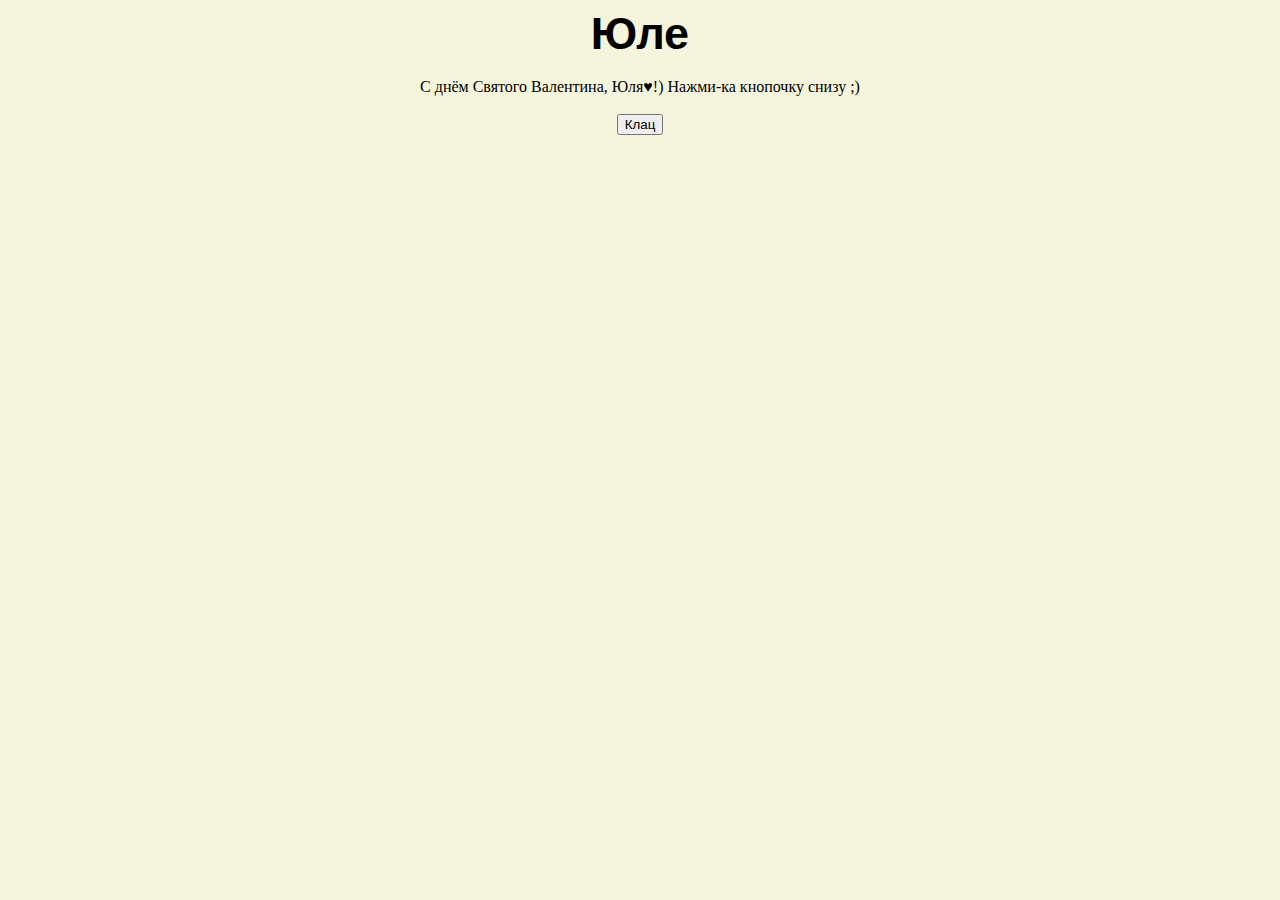
==== 14febrary.html @ 225efe0f "Add files via upload" ====
<!DOCTYPE html>
<html lang="ru">
<head>
    <meta charset="UTF-8">
    <link rel="stylesheet" href="css/stylefeb.css">
    <title>С днём Святого Валентина</title>
</head>
<body>
    <div class="zg">
    <span><b>Юле</b></span>
    </div>
    <br>
    <div class="osnova">
        <span>С днём Святого Валентина, Юля♥!) Нажми-ка кнопочку снизу ;)</span>
    </div>
    <style>
        img {
            position: absolute;
            top: -100px;
            left: -100px;
        }
    </style>
    <script src="https://ajax.googleapis.com/ajax/libs/jquery/3.5.1/jquery.min.js"></script>
    <br>
    <div class="lolaa">
    <input type="button" value="Клац" id="myButton">
    </div>
    <img id="myGif" src="../image/котик.gif" alt="Моя гифка" width="100px" height="100px">

    <script type="text/javascript">
        $('#myButton').click(function(){
            $('#myGif').animate({top: '150px', left: '300px'}, 500); // Устанавливаем начальные координаты гифки
        });
    </script>
</body>
</html>
---- css/stylefeb.css ----
body{
    background-color: #f5f5dc;
}

.zg{
    font-size: 45px;
    font-family: sans-serif;
    text-align: center;
}

.osnova{
    text-align: center;
}

.lolaa{
    text-align: center;
}
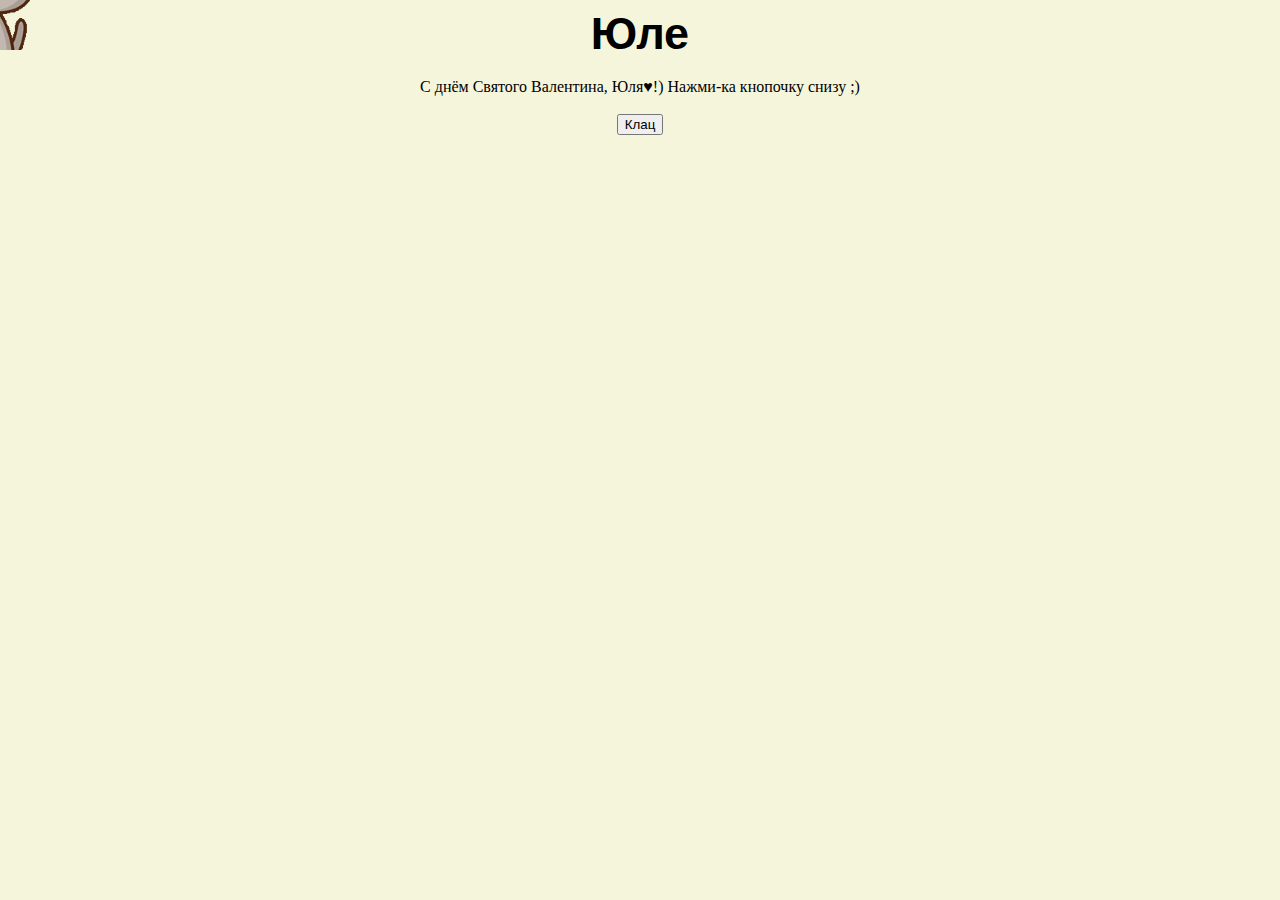
==== commit 94cadc3d: "Update 14febrary.html" ====
--- a/14febrary.html
+++ b/14febrary.html
@@ -25,11 +25,11 @@
     <div class="lolaa">
     <input type="button" value="Клац" id="myButton">
     </div>
-    <img id="myGif" src="../image/котик.gif" alt="Моя гифка" width="100px" height="100px">
+    <img id="myGif" src="../image/котик.gif" alt="Моя гифка" width="150px" height="150px">
 
     <script type="text/javascript">
         $('#myButton').click(function(){
-            $('#myGif').animate({top: '150px', left: '300px'}, 500); // Устанавливаем начальные координаты гифки
+            $('#myGif').animate({top: '160px', left: '470px'}, 500); // Устанавливаем начальные координаты гифки
         });
     </script>
 </body>
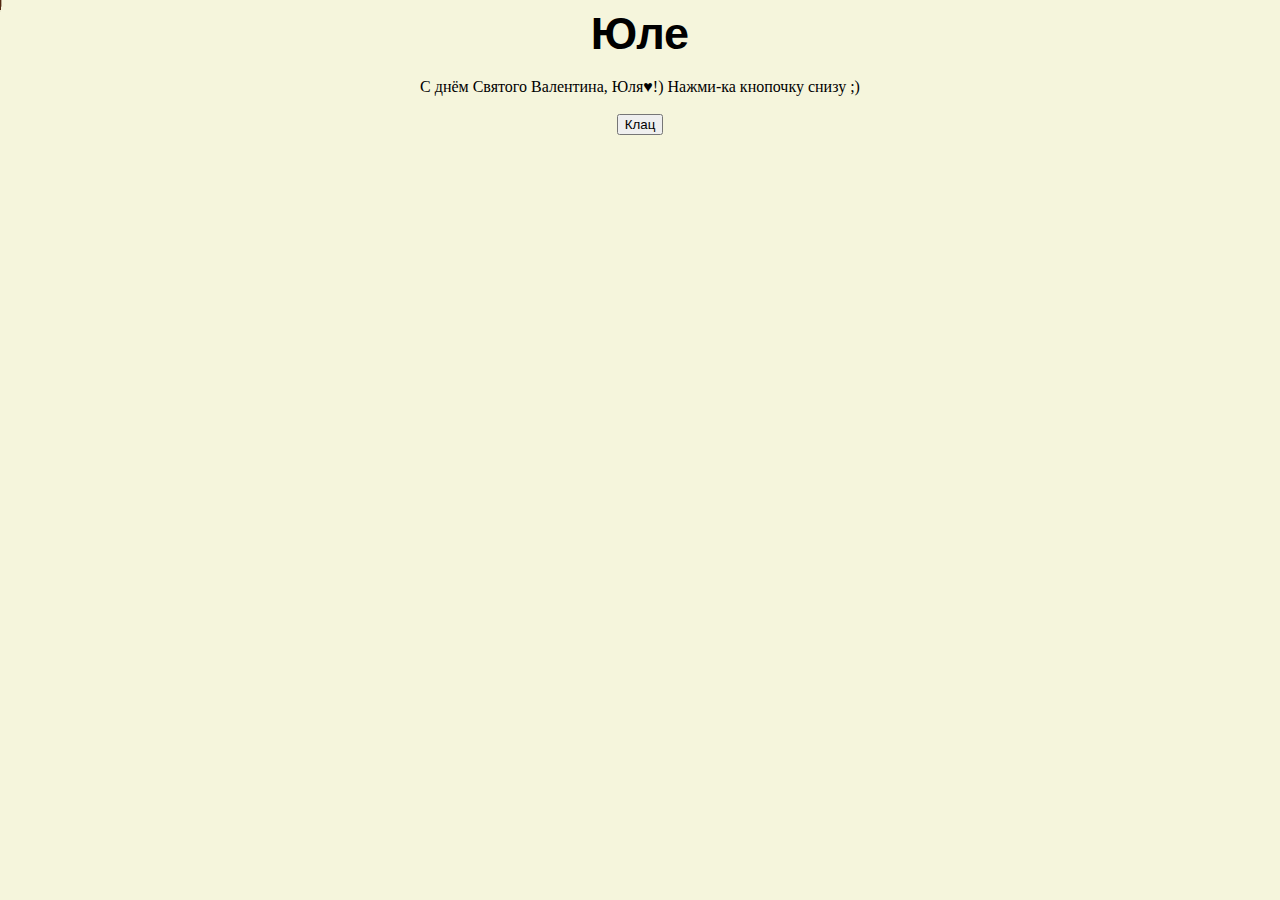
==== commit 327bfc92: "Update 14febrary.html" ====
--- a/14febrary.html
+++ b/14febrary.html
@@ -25,7 +25,7 @@
     <div class="lolaa">
     <input type="button" value="Клац" id="myButton">
     </div>
-    <img id="myGif" src="../image/котик.gif" alt="Моя гифка" width="150px" height="150px">
+    <img id="myGif" src="../image/котик.gif" alt="Моя гифка" width="120px" height="120px">
 
     <script type="text/javascript">
         $('#myButton').click(function(){
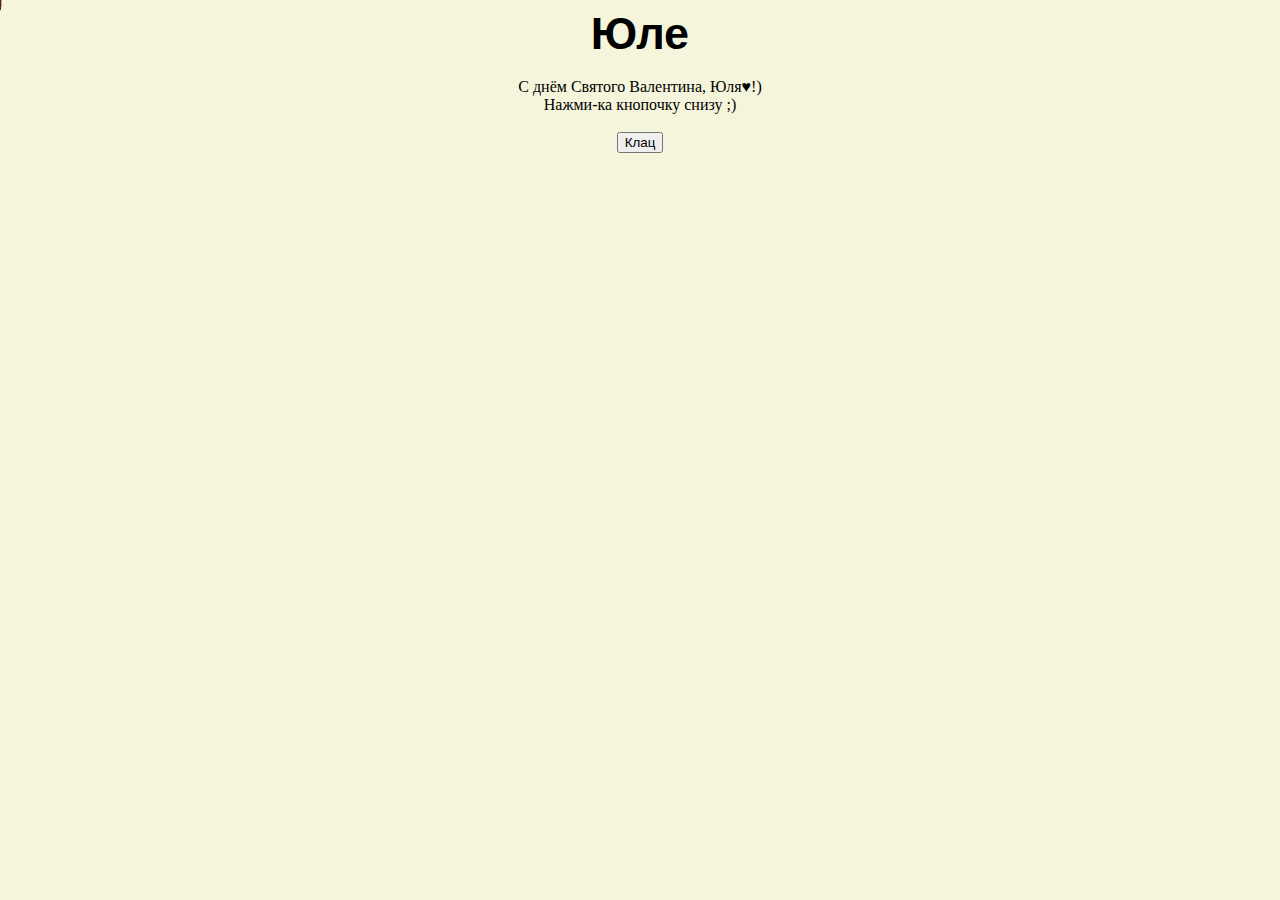
==== commit 451e42c9: "Update 14febrary.html" ====
--- a/14febrary.html
+++ b/14febrary.html
@@ -11,7 +11,7 @@
     </div>
     <br>
     <div class="osnova">
-        <span>С днём Святого Валентина, Юля♥!) Нажми-ка кнопочку снизу ;)</span>
+        <span>С днём Святого Валентина, Юля♥!)<br> Нажми-ка кнопочку снизу ;)</span>
     </div>
     <style>
         img {
